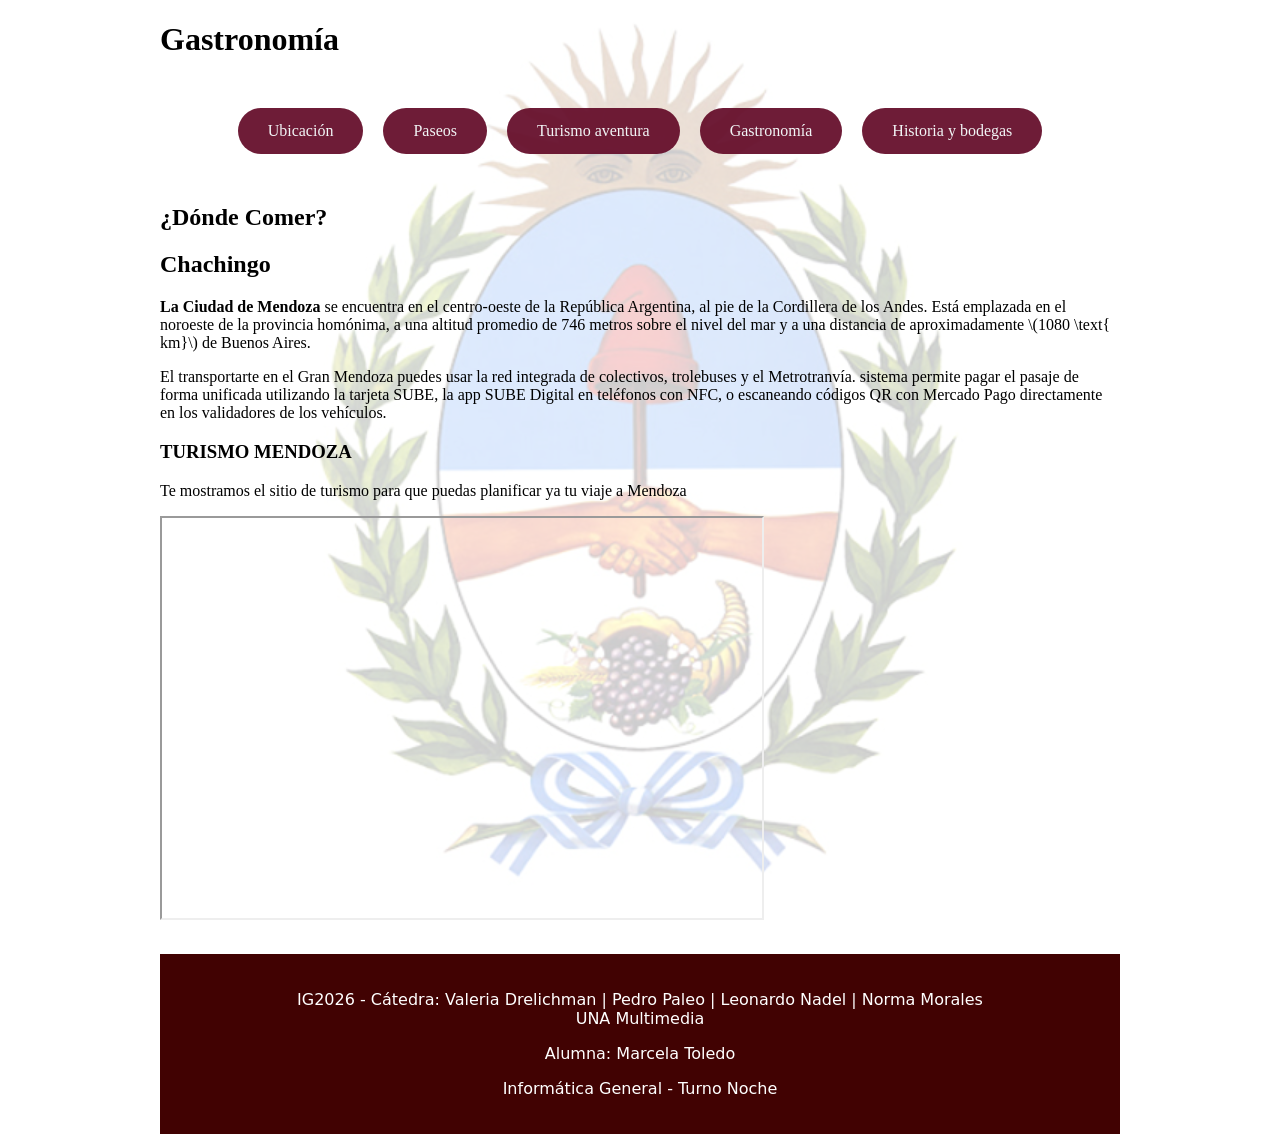
==== practica-13/gastronomia.html @ 207019c5 "html-css" ====
<!DOCTYPE html>
<html lang="es">
<head>
	<meta charset="utf-8">
	<meta name="viewport" content="width=device-width, initial-scale=1">
	<title>Gastronomia</title>
	<link rel="preconnect" href="https://fonts.googleapis.com">
<link rel="preconnect" href="https://fonts.gstatic.com" crossorigin>
<link href="https://fonts.googleapis.com/css2?family=Smythe&display=swap" rel="stylesheet">
<link rel="stylesheet" href="css/estilos.css">
 </head>
<body>
		<div class="fondo-pagina"></div>
	<div id="contenedor">
		<header>
			<h1 id="uva">Gastronomía</h1>
		</header>
	<main>
		<nav>
    <ul>

        <li><a href="index.html">Ubicación</a></li>

        <li><a href="paseos.html">Paseos</a></li>

        <li><a href="turismoaventura.html">Turismo aventura</a></li>

        <li><a href="gastronomia.html">Gastronomía</a></li>

        <li><a href="historiaybodegas.html">Historia y bodegas</a></li>

    </ul>
	</nav>
			
              <h2 class="h2 azul">¿Dónde Comer?</h2>
			 <h2 class="h2 marino">Chachingo</h2>
    <section>
        <p class="parrafo1"><strong>La Ciudad de Mendoza </strong>se encuentra en el centro-oeste de la República Argentina, al pie de la Cordillera 
		de los Andes. Está emplazada en el noroeste de la provincia homónima, a una altitud promedio de 746 metros 
		sobre el nivel del mar y a una distancia de aproximadamente \(1080 \text{ km}\) de Buenos Aires.
		</p>
		 <article>
			<p class="parrafo2">El transportarte en el Gran Mendoza puedes usar la red integrada de colectivos, trolebuses y el Metrotranvía. 
		  <span>sistema permite pagar el pasaje de forma unificada utilizando la tarjeta SUBE</span>, la app SUBE Digital en teléfonos
		  con NFC, o escaneando códigos QR con Mercado Pago directamente en los validadores de los vehículos.
		     </p>
		 </article>
	</section>
<aside>
	<h3>TURISMO MENDOZA</h3>
	<p>Te mostramos el sitio de turismo para que puedas planificar ya tu viaje a Mendoza</p>
		<iframe src= "https://mendoza.tur.ar/"
                    width="600" height="400">
        </iframe>	 
 </aside>

		</main>

	
<footer>
	<p>
        IG2026 - Cátedra:
        Valeria Drelichman | Pedro Paleo |
        Leonardo Nadel | Norma Morales
        <br>
        UNA Multimedia
    </p>

    <div class="datos-footer">

        <address>
            Alumna: Marcela Toledo
        </address>

        <p>
            Informática General - Turno Noche
        </p>

    </div>

</footer>
	</div>
</body>
</html>
---- practica-13/css/estilos.css ----
body {
    margin: 0;
    min-height: 100vh;
}

.fondo-pagina {
    position: fixed;         /* Clava el fondo a la pantalla al hacer scroll */
    top: 0;
    left: 0;
    width: 100vw;            /* Cubre todo el ancho del monitor */
    height: 100vh;           /* Cubre todo el alto del monitor */
    z-index: -1;             /* Envía el escudo detrás de #contenedor */
    
    /* Propiedades de tu imagen original */
    background-image: url("../img/escudo.jpg"); 
    background-size: contain;                  
    background-position: center;             
    background-repeat: no-repeat;            
    
    /* Control de opacidad */
    opacity: 0.2;            /* 0.3 es 30% de opacidad, ajusta si lo quieres más claro u oscuro */
    
    pointer-events: none;    /* Permite hacer clic a los links e iframe sin que el div estorbe */
}
#contenedor {
    width: 100%;
    max-width: 960px;
    margin: 0 auto;
 }

/* MENU DE NAVEGACION */
nav ul {

    list-style-type: none;

    padding: 0;

    margin: 50px 0;

    display: flex;

    justify-content: center;
}

nav ul li {

    margin: 0 10px;   /* separacion horizontal de 5px */
}

nav ul li a {

    display: block;

    background-color: #630b28ed;

    color: rgb(242, 245, 246);

    text-decoration: none;

    text-align: center;

    padding: 14px 30px;

    border-radius: 50px;

    transition: 0.3s;
}

nav ul li a:hover {

    background-color: #67be29;

    color: #7e0c23;
}








footer {

    font-family: system-ui, -apple-system, BlinkMacSystemFont, 'Segoe UI', Roboto, Oxygen, Ubuntu, Cantarell, 'Open Sans', 'Helvetica Neue', sans-serif;
    background-color: #410202;

    color: white;

    text-align: center;

    padding: 20px;

    margin-top: 30px;
}

footer address {
    font-style: normal;

    margin-top: 10px;
}
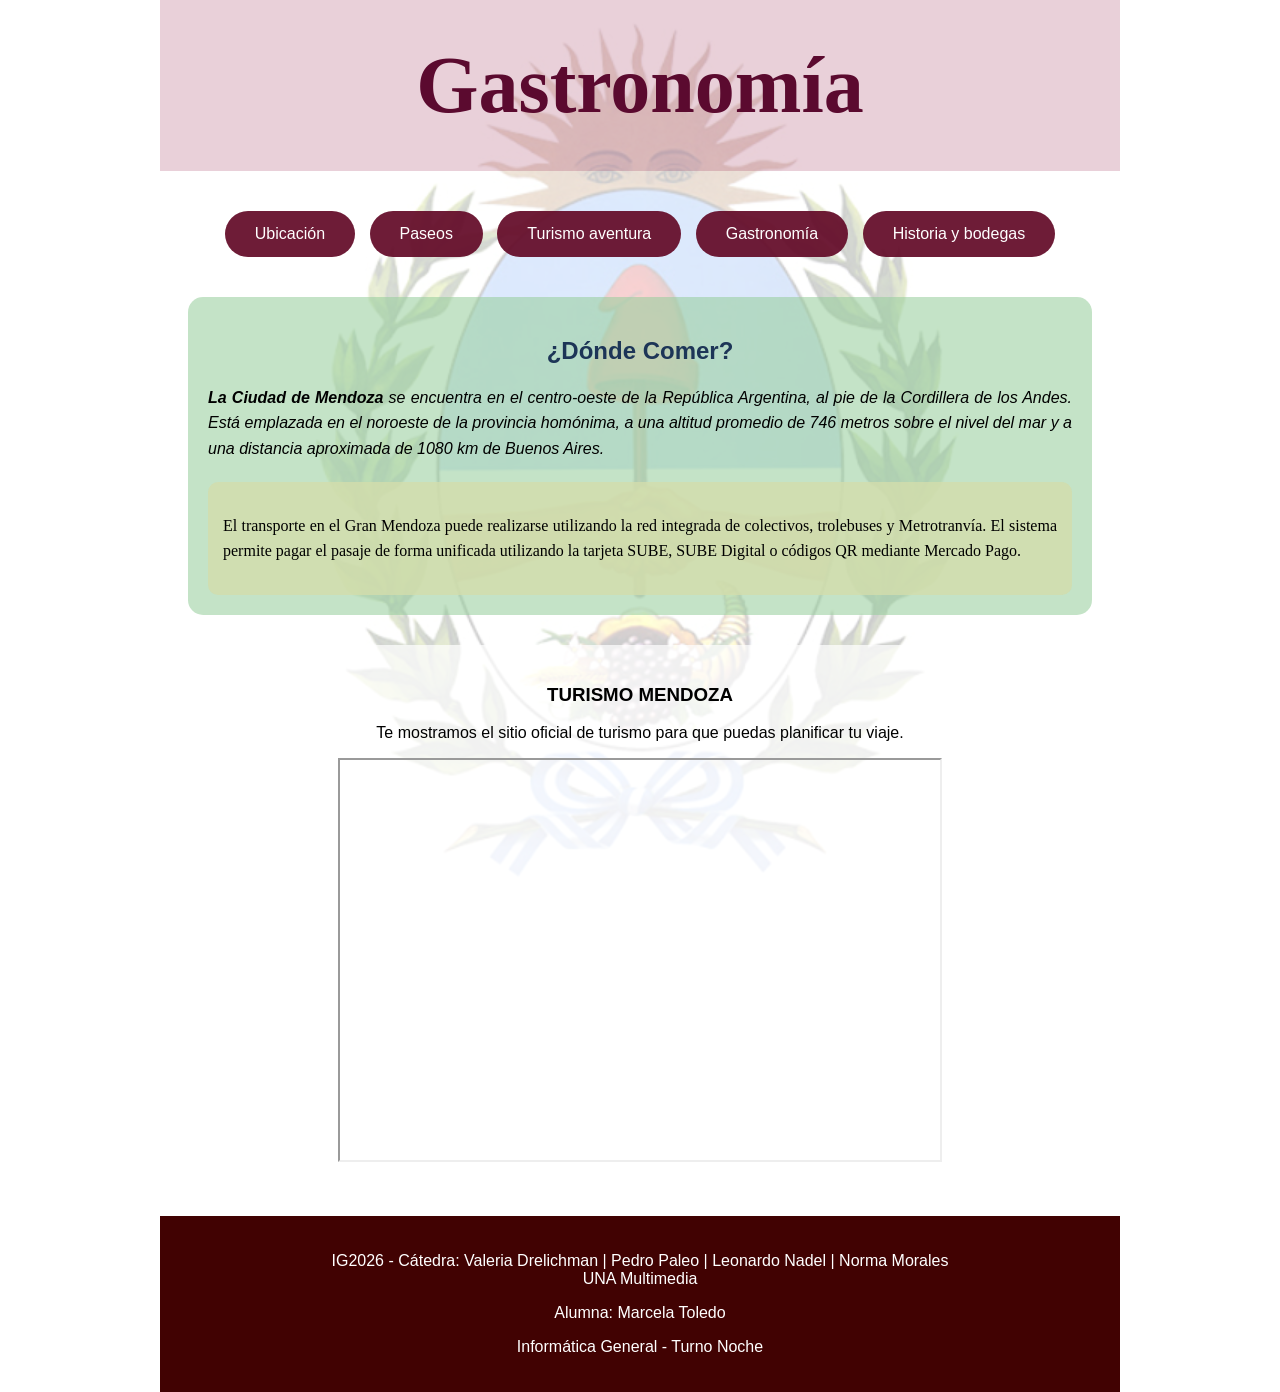
==== commit b09d901c: "mejora" ====
--- a/practica-13/gastronomia.html
+++ b/practica-13/gastronomia.html
@@ -10,75 +10,116 @@
 <link rel="stylesheet" href="css/estilos.css">
  </head>
 <body>
-		<div class="fondo-pagina"></div>
-	<div id="contenedor">
-		<header>
-			<h1 id="uva">Gastronomía</h1>
-		</header>
-	<main>
-		<nav>
-    <ul>
 
-        <li><a href="index.html">Ubicación</a></li>
+    <div class="fondo-pagina"></div>
 
-        <li><a href="paseos.html">Paseos</a></li>
+    <div id="contenedor">
 
-        <li><a href="turismoaventura.html">Turismo aventura</a></li>
+        <header class="cabecera">
 
-        <li><a href="gastronomia.html">Gastronomía</a></li>
+            <h1 id="uva">Gastronomía</h1>
 
-        <li><a href="historiaybodegas.html">Historia y bodegas</a></li>
+        </header>
 
-    </ul>
-	</nav>
-			
-              <h2 class="h2 azul">¿Dónde Comer?</h2>
-			 <h2 class="h2 marino">Chachingo</h2>
-    <section>
-        <p class="parrafo1"><strong>La Ciudad de Mendoza </strong>se encuentra en el centro-oeste de la República Argentina, al pie de la Cordillera 
-		de los Andes. Está emplazada en el noroeste de la provincia homónima, a una altitud promedio de 746 metros 
-		sobre el nivel del mar y a una distancia de aproximadamente \(1080 \text{ km}\) de Buenos Aires.
-		</p>
-		 <article>
-			<p class="parrafo2">El transportarte en el Gran Mendoza puedes usar la red integrada de colectivos, trolebuses y el Metrotranvía. 
-		  <span>sistema permite pagar el pasaje de forma unificada utilizando la tarjeta SUBE</span>, la app SUBE Digital en teléfonos
-		  con NFC, o escaneando códigos QR con Mercado Pago directamente en los validadores de los vehículos.
-		     </p>
-		 </article>
-	</section>
-<aside>
-	<h3>TURISMO MENDOZA</h3>
-	<p>Te mostramos el sitio de turismo para que puedas planificar ya tu viaje a Mendoza</p>
-		<iframe src= "https://mendoza.tur.ar/"
-                    width="600" height="400">
-        </iframe>	 
- </aside>
+         <nav class="menu">
 
-		</main>
+            <ul>
 
-	
-<footer>
-	<p>
-        IG2026 - Cátedra:
-        Valeria Drelichman | Pedro Paleo |
-        Leonardo Nadel | Norma Morales
-        <br>
-        UNA Multimedia
-    </p>
+                <li><a href="index.html">Ubicación</a></li>
 
-    <div class="datos-footer">
+                <li><a href="paseos.html">Paseos</a></li>
 
-        <address>
-            Alumna: Marcela Toledo
-        </address>
+                <li><a href="turismoaventura.html">Turismo aventura</a></li>
 
-        <p>
-            Informática General - Turno Noche
-        </p>
+                <li><a href="gastronomia.html">Gastronomía</a></li>
+
+                <li><a href="historiaybodegas.html">Historia y bodegas</a></li>
+
+            </ul>
+
+        </nav>
+
+        <main class="contenido-principal">
+
+            <h2 class="titulo-seccion">¿Dónde Comer?</h2>
+
+            <section>
+
+                <p class="parrafo1">
+
+                    <strong>La Ciudad de Mendoza</strong> se encuentra en el centro-oeste de la República Argentina,
+                    al pie de la Cordillera de los Andes. Está emplazada en el noroeste de la provincia homónima,
+                    a una altitud promedio de 746 metros sobre el nivel del mar y a una distancia aproximada de
+                    1080 km de Buenos Aires.
+
+                </p>
+
+                <article class="info-transporte">
+
+                    <p class="parrafo2">
+
+                        El transporte en el Gran Mendoza puede realizarse utilizando la red integrada de colectivos,
+                        trolebuses y Metrotranvía.
+
+                        <span>
+                            El sistema permite pagar el pasaje de forma unificada utilizando la tarjeta SUBE,
+                            SUBE Digital o códigos QR mediante Mercado Pago.
+                        </span>
+
+                    </p>
+
+                </article>
+
+            </section>
+
+        </main>
+
+        <aside class="lateral">
+
+            <h3>TURISMO MENDOZA</h3>
+
+            <p>
+                Te mostramos el sitio oficial de turismo para que puedas planificar tu viaje.
+            </p>
+
+            <iframe src="https://mendoza.tur.ar/" width="600" height="400"></iframe>
+
+        </aside>
+
+        <footer class="pie-pagina">
+
+            <p>
+
+                IG2026 - Cátedra:
+                Valeria Drelichman | Pedro Paleo |
+                Leonardo Nadel | Norma Morales
+
+                <br>
+
+                UNA Multimedia
+
+            </p>
+
+            <div class="datos-footer">
+
+                <address>
+
+                    Alumna: Marcela Toledo
+
+                </address>
+
+                <p>
+
+                    Informática General - Turno Noche
+
+                </p>
+
+            </div>
+
+        </footer>
 
     </div>
 
-</footer>
-	</div>
 </body>
+
 </html>
--- a/practica-13/css/estilos.css
+++ b/practica-13/css/estilos.css
@@ -1,88 +1,252 @@
 body {
+
     margin: 0;
+
     min-height: 100vh;
-}
+
+    font-family: Arial, Helvetica, sans-serif;
+}
+
+
+/* FONDO */
 
 .fondo-pagina {
-    position: fixed;         /* Clava el fondo a la pantalla al hacer scroll */
+
+    position: fixed;
+
     top: 0;
+
     left: 0;
-    width: 100vw;            /* Cubre todo el ancho del monitor */
-    height: 100vh;           /* Cubre todo el alto del monitor */
-    z-index: -1;             /* Envía el escudo detrás de #contenedor */
+
+    width: 100vw;
+
+    height: 100vh;
+
+    z-index: -1;
+
+    background-image: url("../img/escudo.jpg");
+
+    background-size: contain;
+
+    background-position: center;
+
+    background-repeat: no-repeat;
+
+    opacity: 0.2;
+
+    pointer-events: none;
+}
+
+
+/* CONTENEDOR */
+
+#contenedor {
+
+    width: 100%;
+
+    max-width: 960px;
+
+    margin: 0 auto;
+}
+
+
+/* CABECERA */
+
+.cabecera {
+
+    width: 100%;
+
+    text-align: center;
+
+    padding: 20px 0;
+
+    background-color:rgba(145, 24, 67, 0.2);
+}
+
+
+/* TITULO */
+
+#uva {
+
+    font-family: "Smythe", serif;
+
+    font-size: 80px;
+
+    color: #5b0a2f;
+
+    text-align: center;
+
+    margin: 20px 0;
+}
+
+
+/* MENU */
+
+.menu ul {
+
+    list-style-type: none;
+
+    padding: 0;
+
+    margin: 40px 0;
+
+    text-align: center;
+}
+
+.menu ul li {
+
+    display: inline-block;
+
+    margin: 0 5px;
+}
+
+.menu ul li a {
+
+    display: block;
+
+    background-color: #630b28ed;
+
+    color: white;
+
+    text-decoration: none;
+
+    padding: 14px 30px;
+
+    border-radius: 50px;
+}
+
+
+/* LINKS */
+
+a:link {
+
+    color: orange;
+}
+
+a:visited {
+
+    color: orange;
+}
+
+a:hover {
+
+    color: red;
+}
+
+a:active {
+
+    color: red;
+}
+
+
+/* BOTON VOLVER */
+
+a.volver {
+
+    color: #333;
+
+    background-color: #EEE;
+
+    text-decoration: none;
+
+    padding: 10px 20px;
+
+    border-radius: 10px;
+
+    display: inline-block;
+}
+
+
+/* CONTENIDO */
+
+.contenido-principal {
+
+    width: 90%;
+
+    margin: 0 auto;
+
+    padding: 20px;
+
+    background-color: rgba(149, 205, 154, 0.556);
+
+    border-radius: 15px;
+}
+
+
+/* TITULO SECCION */
+
+.titulo-seccion {
+
+    text-align: center;
+
+    color: #1d3557;
+}
+
+
+/* PARRAFOS */
+
+.parrafo1 {
+
+    line-height: 1.6;
+
+    text-align: justify;
+
+    font-style: oblique;
     
-    /* Propiedades de tu imagen original */
-    background-image: url("../img/escudo.jpg"); 
-    background-size: contain;                  
-    background-position: center;             
-    background-repeat: no-repeat;            
-    
-    /* Control de opacidad */
-    opacity: 0.2;            /* 0.3 es 30% de opacidad, ajusta si lo quieres más claro u oscuro */
-    
-    pointer-events: none;    /* Permite hacer clic a los links e iframe sin que el div estorbe */
-}
-#contenedor {
-    width: 100%;
-    max-width: 960px;
-    margin: 0 auto;
- }
-
-/* MENU DE NAVEGACION */
-nav ul {
-
-    list-style-type: none;
-
-    padding: 0;
-
-    margin: 50px 0;
-
-    display: flex;
-
-    justify-content: center;
-}
-
-nav ul li {
-
-    margin: 0 10px;   /* separacion horizontal de 5px */
-}
-
-nav ul li a {
-
-    display: block;
-
-    background-color: #630b28ed;
-
-    color: rgb(242, 245, 246);
-
-    text-decoration: none;
-
-    text-align: center;
-
-    padding: 14px 30px;
-
-    border-radius: 50px;
-
-    transition: 0.3s;
-}
-
-nav ul li a:hover {
-
-    background-color: #67be29;
-
-    color: #7e0c23;
-}
-
-
-
-
-
-
-
-
-footer {
-
-    font-family: system-ui, -apple-system, BlinkMacSystemFont, 'Segoe UI', Roboto, Oxygen, Ubuntu, Cantarell, 'Open Sans', 'Helvetica Neue', sans-serif;
+}
+
+.parrafo2 {
+
+    line-height: 1.6;
+
+    text-align: justify;
+
+    font-family: Georgia, 'Times New Roman', Times, serif;
+
+}
+
+
+/* ARTICLE */
+
+.info-transporte {
+
+    margin-top: 20px;
+
+    padding: 15px;
+
+    background-color: rgba(210, 220, 172, 0.8);
+
+    border-radius: 10px;
+}
+
+
+/* ASIDE */
+
+.lateral {
+
+    width: 90%;
+
+    margin: 30px auto;
+
+    padding: 20px;
+
+    text-align: center;
+
+    background-color: rgba(255,255,255,0.7);
+
+    border-radius: 15px;
+}
+
+.lateral iframe {
+
+    max-width: 100%;
+}
+
+
+/* FOOTER */
+
+.pie-pagina {
+
     background-color: #410202;
 
     color: white;
@@ -94,7 +258,8 @@
     margin-top: 30px;
 }
 
-footer address {
+.pie-pagina address {
+
     font-style: normal;
 
     margin-top: 10px;
